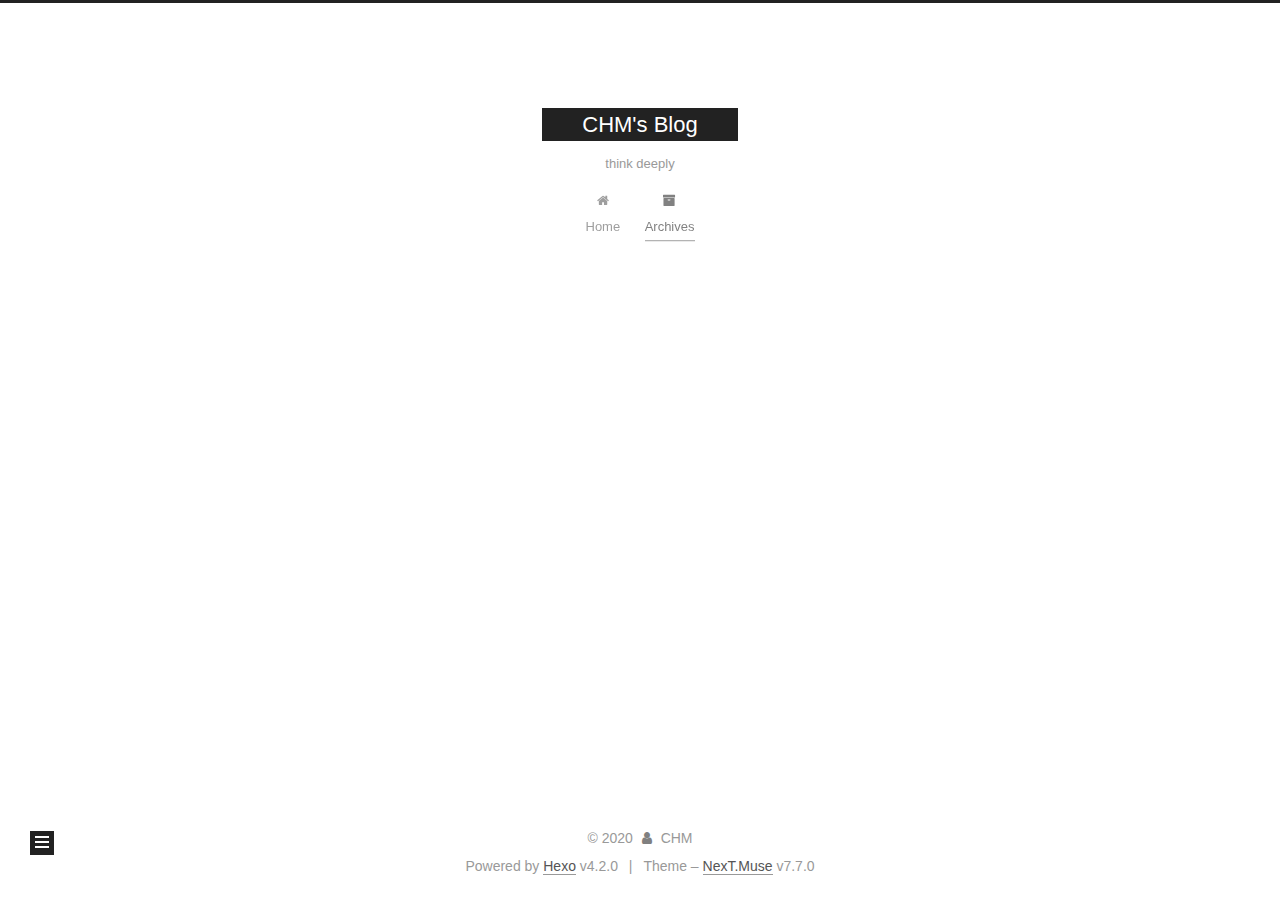
==== archives/index.html @ cccaf03b "Site updated: 2020-01-18 08:56:54" ====
<!DOCTYPE html>
<html lang="en">
<head>
  <meta charset="UTF-8">
<meta name="viewport" content="width=device-width, initial-scale=1, maximum-scale=2">
<meta name="theme-color" content="#222">
<meta name="generator" content="Hexo 4.2.0">
  <link rel="apple-touch-icon" sizes="180x180" href="/images/apple-touch-icon-next.png">
  <link rel="icon" type="image/png" sizes="32x32" href="/images/favicon-32x32-next.png">
  <link rel="icon" type="image/png" sizes="16x16" href="/images/favicon-16x16-next.png">
  <link rel="mask-icon" href="/images/logo.svg" color="#222">

<link rel="stylesheet" href="/css/main.css">


<link rel="stylesheet" href="/lib/font-awesome/css/font-awesome.min.css">


<script id="hexo-configurations">
  var NexT = window.NexT || {};
  var CONFIG = {
    hostname: new URL('https://chm994483868.github.io').hostname,
    root: '/',
    scheme: 'Muse',
    version: '7.7.0',
    exturl: false,
    sidebar: {"position":"left","display":"post","padding":18,"offset":12,"onmobile":false},
    copycode: {"enable":false,"show_result":false,"style":null},
    back2top: {"enable":true,"sidebar":false,"scrollpercent":false},
    bookmark: {"enable":false,"color":"#222","save":"auto"},
    fancybox: false,
    mediumzoom: false,
    lazyload: false,
    pangu: false,
    comments: {"style":"tabs","active":null,"storage":true,"lazyload":false,"nav":null},
    algolia: {
      appID: '',
      apiKey: '',
      indexName: '',
      hits: {"per_page":10},
      labels: {"input_placeholder":"Search for Posts","hits_empty":"We didn't find any results for the search: ${query}","hits_stats":"${hits} results found in ${time} ms"}
    },
    localsearch: {"enable":false,"trigger":"auto","top_n_per_article":1,"unescape":false,"preload":false},
    path: '',
    motion: {"enable":true,"async":false,"transition":{"post_block":"fadeIn","post_header":"slideDownIn","post_body":"slideDownIn","coll_header":"slideLeftIn","sidebar":"slideUpIn"}}
  };
</script>

  <meta name="description" content="Lifelong learning...">
<meta property="og:type" content="website">
<meta property="og:title" content="CHM&#39;s Blog">
<meta property="og:url" content="https://chm994483868.github.io/archives/index.html">
<meta property="og:site_name" content="CHM&#39;s Blog">
<meta property="og:description" content="Lifelong learning...">
<meta property="og:locale" content="en_US">
<meta property="article:author" content="CHM">
<meta property="article:tag" content="Swift">
<meta property="article:tag" content="Objective-C">
<meta property="article:tag" content="C">
<meta property="article:tag" content="C++">
<meta name="twitter:card" content="summary">

<link rel="canonical" href="https://chm994483868.github.io/archives/">


<script id="page-configurations">
  // https://hexo.io/docs/variables.html
  CONFIG.page = {
    sidebar: "",
    isHome: false,
    isPost: false
  };
</script>

  <title>Archive | CHM's Blog</title>
  






  <noscript>
  <style>
  .use-motion .brand,
  .use-motion .menu-item,
  .sidebar-inner,
  .use-motion .post-block,
  .use-motion .pagination,
  .use-motion .comments,
  .use-motion .post-header,
  .use-motion .post-body,
  .use-motion .collection-header { opacity: initial; }

  .use-motion .site-title,
  .use-motion .site-subtitle {
    opacity: initial;
    top: initial;
  }

  .use-motion .logo-line-before i { left: initial; }
  .use-motion .logo-line-after i { right: initial; }
  </style>
</noscript>

</head>

<body itemscope itemtype="http://schema.org/WebPage">
  <div class="container use-motion">
    <div class="headband"></div>

    <header class="header" itemscope itemtype="http://schema.org/WPHeader">
      <div class="header-inner"><div class="site-brand-container">
  <div class="site-meta">

    <div>
      <a href="/" class="brand" rel="start">
        <span class="logo-line-before"><i></i></span>
        <span class="site-title">CHM's Blog</span>
        <span class="logo-line-after"><i></i></span>
      </a>
    </div>
        <p class="site-subtitle">think deeply</p>
  </div>

  <div class="site-nav-toggle">
    <div class="toggle" aria-label="Toggle navigation bar">
      <span class="toggle-line toggle-line-first"></span>
      <span class="toggle-line toggle-line-middle"></span>
      <span class="toggle-line toggle-line-last"></span>
    </div>
  </div>
</div>


<nav class="site-nav">
  
  <ul id="menu" class="menu">
        <li class="menu-item menu-item-home">

    <a href="/" rel="section"><i class="fa fa-fw fa-home"></i>Home</a>

  </li>
        <li class="menu-item menu-item-archives">

    <a href="/archives/" rel="section"><i class="fa fa-fw fa-archive"></i>Archives</a>

  </li>
  </ul>

</nav>
</div>
    </header>

    
  <div class="back-to-top">
    <i class="fa fa-arrow-up"></i>
    <span>0%</span>
  </div>


    <main class="main">
      <div class="main-inner">
        <div class="content-wrap">
          

          <div class="content">
            

  
  
  
  <div class="post-block">
    <div class="posts-collapse">
      <div class="collection-title">
        <span class="collection-header">Um..! 1 post. Keep on posting.</span>
      </div>

      
    <div class="collection-year">
      <h1 class="collection-header">2020</h1>
    </div>

  <article itemscope itemtype="http://schema.org/Article">
    <header class="post-header">

      <div class="post-meta">
        <time itemprop="dateCreated"
              datetime="2020-01-17T21:58:10+08:00"
              content="2020-01-17">
          01-17
        </time>
      </div>

      <h2 class="post-title">
          <a class="post-title-link" href="/2020/01/17/hello-world/" itemprop="url">
            <span itemprop="name">Hello World</span>
          </a>
      </h2>

    </header>
  </article>


    </div>
  </div>
  
  
  

  



          </div>
          

<script>
  window.addEventListener('tabs:register', () => {
    let activeClass = CONFIG.comments.activeClass;
    if (CONFIG.comments.storage) {
      activeClass = localStorage.getItem('comments_active') || activeClass;
    }
    if (activeClass) {
      let activeTab = document.querySelector(`a[href="#comment-${activeClass}"]`);
      if (activeTab) {
        activeTab.click();
      }
    }
  });
  if (CONFIG.comments.storage) {
    window.addEventListener('tabs:click', event => {
      if (!event.target.matches('.tabs-comment .tab-content .tab-pane')) return;
      let commentClass = event.target.classList[1];
      localStorage.setItem('comments_active', commentClass);
    });
  }
</script>

        </div>
          
  
  <div class="toggle sidebar-toggle">
    <span class="toggle-line toggle-line-first"></span>
    <span class="toggle-line toggle-line-middle"></span>
    <span class="toggle-line toggle-line-last"></span>
  </div>

  <aside class="sidebar">
    <div class="sidebar-inner">

      <ul class="sidebar-nav motion-element">
        <li class="sidebar-nav-toc">
          Table of Contents
        </li>
        <li class="sidebar-nav-overview">
          Overview
        </li>
      </ul>

      <!--noindex-->
      <div class="post-toc-wrap sidebar-panel">
      </div>
      <!--/noindex-->

      <div class="site-overview-wrap sidebar-panel">
        <div class="site-author motion-element" itemprop="author" itemscope itemtype="http://schema.org/Person">
  <p class="site-author-name" itemprop="name">CHM</p>
  <div class="site-description" itemprop="description">Lifelong learning...</div>
</div>
<div class="site-state-wrap motion-element">
  <nav class="site-state">
      <div class="site-state-item site-state-posts">
          <a href="/archives/">
        
          <span class="site-state-item-count">1</span>
          <span class="site-state-item-name">posts</span>
        </a>
      </div>
  </nav>
</div>



      </div>

    </div>
  </aside>
  <div id="sidebar-dimmer"></div>


      </div>
    </main>

    <footer class="footer">
      <div class="footer-inner">
        

<div class="copyright">
  
  &copy; 
  <span itemprop="copyrightYear">2020</span>
  <span class="with-love">
    <i class="fa fa-user"></i>
  </span>
  <span class="author" itemprop="copyrightHolder">CHM</span>
</div>
  <div class="powered-by">Powered by <a href="https://hexo.io/" class="theme-link" rel="noopener" target="_blank">Hexo</a> v4.2.0
  </div>
  <span class="post-meta-divider">|</span>
  <div class="theme-info">Theme – <a href="https://muse.theme-next.org/" class="theme-link" rel="noopener" target="_blank">NexT.Muse</a> v7.7.0
  </div>

        








      </div>
    </footer>
  </div>

  
  <script src="/lib/anime.min.js"></script>
  <script src="/lib/velocity/velocity.min.js"></script>
  <script src="/lib/velocity/velocity.ui.min.js"></script>

<script src="/js/utils.js"></script>

<script src="/js/motion.js"></script>


<script src="/js/schemes/muse.js"></script>


<script src="/js/next-boot.js"></script>




  















  

  

</body>
</html>
---- css/main.css ----
html {
  line-height: 1.15; /* 1 */
  -webkit-text-size-adjust: 100%; /* 2 */
}
body {
  margin: 0;
}
main {
  display: block;
}
h1 {
  font-size: 2em;
  margin: 0.67em 0;
}
hr {
  box-sizing: content-box; /* 1 */
  height: 0; /* 1 */
  overflow: visible; /* 2 */
}
pre {
  font-family: monospace, monospace; /* 1 */
  font-size: 1em; /* 2 */
}
a {
  background: transparent;
}
abbr[title] {
  border-bottom: none; /* 1 */
  text-decoration: underline; /* 2 */
  text-decoration: underline dotted; /* 2 */
}
b,
strong {
  font-weight: bolder;
}
code,
kbd,
samp {
  font-family: monospace, monospace; /* 1 */
  font-size: 1em; /* 2 */
}
small {
  font-size: 80%;
}
sub,
sup {
  font-size: 75%;
  line-height: 0;
  position: relative;
  vertical-align: baseline;
}
sub {
  bottom: -0.25em;
}
sup {
  top: -0.5em;
}
img {
  border-style: none;
}
button,
input,
optgroup,
select,
textarea {
  font-family: inherit; /* 1 */
  font-size: 100%; /* 1 */
  line-height: 1.15; /* 1 */
  margin: 0; /* 2 */
}
button,
input {
/* 1 */
  overflow: visible;
}
button,
select {
/* 1 */
  text-transform: none;
}
button,
[type='button'],
[type='reset'],
[type='submit'] {
  -webkit-appearance: button;
}
button::-moz-focus-inner,
[type='button']::-moz-focus-inner,
[type='reset']::-moz-focus-inner,
[type='submit']::-moz-focus-inner {
  border-style: none;
  padding: 0;
}
button:-moz-focusring,
[type='button']:-moz-focusring,
[type='reset']:-moz-focusring,
[type='submit']:-moz-focusring {
  outline: 1px dotted ButtonText;
}
fieldset {
  padding: 0.35em 0.75em 0.625em;
}
legend {
  box-sizing: border-box; /* 1 */
  color: inherit; /* 2 */
  display: table; /* 1 */
  max-width: 100%; /* 1 */
  padding: 0; /* 3 */
  white-space: normal; /* 1 */
}
progress {
  vertical-align: baseline;
}
textarea {
  overflow: auto;
}
[type='checkbox'],
[type='radio'] {
  box-sizing: border-box; /* 1 */
  padding: 0; /* 2 */
}
[type='number']::-webkit-inner-spin-button,
[type='number']::-webkit-outer-spin-button {
  height: auto;
}
[type='search'] {
  outline-offset: -2px; /* 2 */
  -webkit-appearance: textfield; /* 1 */
}
[type='search']::-webkit-search-decoration {
  -webkit-appearance: none;
}
::-webkit-file-upload-button {
  font: inherit; /* 2 */
  -webkit-appearance: button; /* 1 */
}
details {
  display: block;
}
summary {
  display: list-item;
}
template {
  display: none;
}
[hidden] {
  display: none;
}
::selection {
  background: #262a30;
  color: #fff;
}
html,
body {
  height: 100%;
}
body {
  background: #fff;
  color: #555;
  font-family: 'Lato', "PingFang SC", "Microsoft YaHei", sans-serif;
  font-size: 1em;
  line-height: 2;
}
@media (max-width: 991px) {
  body {
    padding-left: 0 !important;
    padding-right: 0 !important;
  }
}
h1,
h2,
h3,
h4,
h5,
h6 {
  font-family: 'Lato', "PingFang SC", "Microsoft YaHei", sans-serif;
  font-weight: bold;
  line-height: 1.5;
  margin: 20px 0 15px;
}
h1 {
  font-size: 1.5em;
}
h2 {
  font-size: 1.375em;
}
h3 {
  font-size: 1.25em;
}
h4 {
  font-size: 1.125em;
}
h5 {
  font-size: 1em;
}
h6 {
  font-size: 0.875em;
}
p {
  margin: 0 0 20px 0;
}
a,
span.exturl {
  border-bottom: 1px solid #999;
  color: #555;
  outline: 0;
  text-decoration: none;
  overflow-wrap: break-word;
  word-wrap: break-word;
  cursor: pointer;
}
a:hover,
span.exturl:hover {
  border-bottom-color: #222;
  color: #222;
}
iframe,
img,
video {
  display: block;
  margin-left: auto;
  margin-right: auto;
  max-width: 100%;
}
hr {
  background-color: #ddd;
  background-image: repeating-linear-gradient(-45deg, #fff, #fff 4px, transparent 4px, transparent 8px);
  border: 0;
  height: 3px;
  margin: 40px 0;
}
blockquote {
  border-left: 4px solid #ddd;
  color: #666;
  margin: 0;
  padding: 0 15px;
}
blockquote cite::before {
  content: '-';
  padding: 0 5px;
}
dt {
  font-weight: 700;
}
dd {
  margin: 0;
  padding: 0;
}
kbd {
  background-color: #f5f5f5;
  background-image: linear-gradient(#eee, #fff, #eee);
  border: 1px solid #ccc;
  border-radius: 0.2em;
  box-shadow: 0.1em 0.1em 0.2em rgba(0,0,0,0.1);
  font-family: inherit;
  padding: 0.1em 0.3em;
  white-space: nowrap;
}
.table-container {
  overflow: auto;
}
table {
  border-collapse: collapse;
  border-spacing: 0;
  font-size: 0.875em;
  margin: 0 0 20px 0;
  width: 100%;
}
tbody tr:nth-of-type(odd) {
  background: #f9f9f9;
}
tbody tr:hover {
  background: #f5f5f5;
}
caption,
th,
td {
  font-weight: normal;
  padding: 8px;
  text-align: left;
  vertical-align: middle;
}
th,
td {
  border: 1px solid #ddd;
  border-bottom: 3px solid #ddd;
}
th {
  font-weight: 700;
  padding-bottom: 10px;
}
td {
  border-bottom-width: 1px;
}
.btn {
  background: #222;
  border: 2px solid #222;
  border-radius: 0;
  color: #fff;
  display: inline-block;
  font-size: 0.875em;
  line-height: 2;
  padding: 0 20px;
  text-decoration: none;
  transition-property: background-color;
  transition-delay: 0s;
  transition-duration: 0.2s;
  transition-timing-function: ease-in-out;
}
.btn:hover {
  background: #fff;
  border-color: #222;
  color: #222;
}
.btn + .btn {
  margin: 0 0 8px 8px;
}
.btn .fa-fw {
  text-align: left;
  width: 1.285714285714286em;
}
.toggle {
  line-height: 0;
}
.toggle .toggle-line {
  background: #fff;
  display: inline-block;
  height: 2px;
  left: 0;
  position: relative;
  top: 0;
  transition: all 0.4s;
  vertical-align: top;
  width: 100%;
}
.toggle .toggle-line:not(:first-child) {
  margin-top: 3px;
}
.toggle.toggle-arrow .toggle-line-first {
  left: 50%;
  top: 2px;
  transform: rotate(45deg);
  width: 50%;
}
.toggle.toggle-arrow .toggle-line-middle {
  left: 2px;
  width: 90%;
}
.toggle.toggle-arrow .toggle-line-last {
  left: 50%;
  top: -2px;
  transform: rotate(-45deg);
  width: 50%;
}
.toggle.toggle-close .toggle-line-first {
  transform: rotate(-45deg);
  top: 5px;
}
.toggle.toggle-close .toggle-line-middle {
  opacity: 0;
}
.toggle.toggle-close .toggle-line-last {
  transform: rotate(45deg);
  top: -5px;
}
.highlight,
pre {
  background: #f7f7f7;
  color: #4d4d4c;
  line-height: 1.6;
  margin: 0 auto 20px;
}
pre,
code {
  font-family: consolas, Menlo, monospace, "PingFang SC", "Microsoft YaHei";
}
code {
  background: #eee;
  border-radius: 3px;
  color: #555;
  padding: 2px 4px;
  overflow-wrap: break-word;
  word-wrap: break-word;
}
.highlight *::selection {
  background: #d6d6d6;
}
.highlight pre {
  border: 0;
  margin: 0;
  padding: 10px 0;
}
.highlight table {
  border: 0;
  margin: 0;
  width: auto;
}
.highlight td {
  border: 0;
  padding: 0;
}
.highlight figcaption {
  background: #eee;
  color: #4d4d4c;
  font-size: 0.875em;
  line-height: 1.2;
  padding: 0.5em;
}
.highlight figcaption::before,
.highlight figcaption::after {
  content: ' ';
  display: table;
}
.highlight figcaption::after {
  clear: both;
}
.highlight figcaption a {
  color: #4d4d4c;
  float: right;
}
.highlight figcaption a:hover {
  border-bottom-color: #4d4d4c;
}
.highlight .gutter {
  -moz-user-select: none;
  -ms-user-select: none;
  -webkit-user-select: none;
  user-select: none;
}
.highlight .gutter pre {
  background: #eff2f3;
  color: #869194;
  padding-left: 10px;
  padding-right: 10px;
  text-align: right;
}
.highlight .code pre {
  background: #f7f7f7;
  padding-left: 10px;
  width: 100%;
}
.gist table {
  width: auto;
}
.gist table td {
  border: 0;
}
pre {
  overflow: auto;
  padding: 10px;
}
pre code {
  background: none;
  color: #4d4d4c;
  font-size: 0.875em;
  padding: 0;
  text-shadow: none;
}
pre .deletion {
  background: #fdd;
}
pre .addition {
  background: #dfd;
}
pre .meta {
  color: #eab700;
  -moz-user-select: none;
  -ms-user-select: none;
  -webkit-user-select: none;
  user-select: none;
}
pre .comment {
  color: #8e908c;
}
pre .variable,
pre .attribute,
pre .tag,
pre .name,
pre .regexp,
pre .ruby .constant,
pre .xml .tag .title,
pre .xml .pi,
pre .xml .doctype,
pre .html .doctype,
pre .css .id,
pre .css .class,
pre .css .pseudo {
  color: #c82829;
}
pre .number,
pre .preprocessor,
pre .built_in,
pre .builtin-name,
pre .literal,
pre .params,
pre .constant,
pre .command {
  color: #f5871f;
}
pre .ruby .class .title,
pre .css .rules .attribute,
pre .string,
pre .symbol,
pre .value,
pre .inheritance,
pre .header,
pre .ruby .symbol,
pre .xml .cdata,
pre .special,
pre .formula {
  color: #718c00;
}
pre .title,
pre .css .hexcolor {
  color: #3e999f;
}
pre .function,
pre .python .decorator,
pre .python .title,
pre .ruby .function .title,
pre .ruby .title .keyword,
pre .perl .sub,
pre .javascript .title,
pre .coffeescript .title {
  color: #4271ae;
}
pre .keyword,
pre .javascript .function {
  color: #8959a8;
}
.blockquote-center {
  border-left: none;
  margin: 40px 0;
  padding: 0;
  position: relative;
  text-align: center;
}
.blockquote-center::before,
.blockquote-center::after {
  background-repeat: no-repeat;
  background-size: 22px 22px;
  content: ' ';
  display: block;
  height: 24px;
  opacity: 0.2;
  position: absolute;
  width: 100%;
}
.blockquote-center::before {
  background-image: url("../images/quote-l.svg");
  background-position: 0 -6px;
  border-top: 1px solid #ccc;
  top: -20px;
}
.blockquote-center::after {
  background-image: url("../images/quote-r.svg");
  background-position: 100% 8px;
  border-bottom: 1px solid #ccc;
  bottom: -20px;
}
.blockquote-center p,
.blockquote-center div {
  text-align: center;
}
.post-body .group-picture img {
  margin: 0 auto;
  padding: 0 3px;
}
.group-picture-row {
  margin-bottom: 6px;
  overflow: hidden;
}
.group-picture-column {
  float: left;
  margin-bottom: 10px;
}
.post-body .label {
  display: inline;
  padding: 0 2px;
}
.post-body .label.default {
  background: #f0f0f0;
}
.post-body .label.primary {
  background: #efe6f7;
}
.post-body .label.info {
  background: #e5f2f8;
}
.post-body .label.success {
  background: #e7f4e9;
}
.post-body .label.warning {
  background: #fcf6e1;
}
.post-body .label.danger {
  background: #fae8eb;
}
.post-body .tabs {
  margin-bottom: 20px;
}
.post-body .tabs,
.tabs-comment {
  display: block;
  padding-top: 10px;
  position: relative;
}
.post-body .tabs ul.nav-tabs,
.tabs-comment ul.nav-tabs {
  display: flex;
  flex-wrap: wrap;
  margin: 0;
  margin-bottom: -1px;
  padding: 0;
}
@media (max-width: 413px) {
  .post-body .tabs ul.nav-tabs,
  .tabs-comment ul.nav-tabs {
    display: block;
    margin-bottom: 5px;
  }
}
.post-body .tabs ul.nav-tabs li.tab,
.tabs-comment ul.nav-tabs li.tab {
  background: #fff;
  border-bottom: 1px solid #ddd;
  border-left: 1px solid transparent;
  border-right: 1px solid transparent;
  border-top: 3px solid transparent;
  flex-grow: 1;
  list-style-type: none;
  border-radius: 0 0 0 0;
}
@media (max-width: 413px) {
  .post-body .tabs ul.nav-tabs li.tab,
  .tabs-comment ul.nav-tabs li.tab {
    border-bottom: 1px solid transparent;
    border-left: 3px solid transparent;
    border-right: 1px solid transparent;
    border-top: 1px solid transparent;
  }
}
@media (max-width: 413px) {
  .post-body .tabs ul.nav-tabs li.tab,
  .tabs-comment ul.nav-tabs li.tab {
    border-radius: 0;
  }
}
.post-body .tabs ul.nav-tabs li.tab a,
.tabs-comment ul.nav-tabs li.tab a {
  border-bottom: initial;
  display: block;
  line-height: 1.8;
  outline: 0;
  padding: 0.25em 0.75em;
  text-align: center;
  transition-delay: 0s;
  transition-duration: 0.2s;
  transition-timing-function: ease-out;
}
.post-body .tabs ul.nav-tabs li.tab a i,
.tabs-comment ul.nav-tabs li.tab a i {
  width: 1.285714285714286em;
}
.post-body .tabs ul.nav-tabs li.tab.active,
.tabs-comment ul.nav-tabs li.tab.active {
  border-bottom: 1px solid transparent;
  border-left: 1px solid #ddd;
  border-right: 1px solid #ddd;
  border-top: 3px solid #fc6423;
}
@media (max-width: 413px) {
  .post-body .tabs ul.nav-tabs li.tab.active,
  .tabs-comment ul.nav-tabs li.tab.active {
    border-bottom: 1px solid #ddd;
    border-left: 3px solid #fc6423;
    border-right: 1px solid #ddd;
    border-top: 1px solid #ddd;
  }
}
.post-body .tabs ul.nav-tabs li.tab.active a,
.tabs-comment ul.nav-tabs li.tab.active a {
  color: #555;
  cursor: default;
}
.post-body .tabs .tab-content .tab-pane,
.tabs-comment .tab-content .tab-pane {
  border: 1px solid #ddd;
  padding: 20px 20px 0 20px;
  border-radius: 0;
}
.post-body .tabs .tab-content .tab-pane:not(.active),
.tabs-comment .tab-content .tab-pane:not(.active) {
  display: none;
}
.post-body .tabs .tab-content .tab-pane.active,
.tabs-comment .tab-content .tab-pane.active {
  display: block;
}
.post-body .tabs .tab-content .tab-pane.active:nth-of-type(1),
.tabs-comment .tab-content .tab-pane.active:nth-of-type(1) {
  border-radius: 0 0 0 0;
}
@media (max-width: 413px) {
  .post-body .tabs .tab-content .tab-pane.active:nth-of-type(1),
  .tabs-comment .tab-content .tab-pane.active:nth-of-type(1) {
    border-radius: 0;
  }
}
.post-body .note {
  border-radius: 3px;
  margin-bottom: 20px;
  padding: 15px;
  position: relative;
  border: 1px solid #eee;
  border-left-width: 5px;
}
.post-body .note h2,
.post-body .note h3,
.post-body .note h4,
.post-body .note h5,
.post-body .note h6 {
  margin-top: 0;
  border-bottom: initial;
  margin-bottom: 0;
  padding-top: 0;
}
.post-body .note p:first-child,
.post-body .note ul:first-child,
.post-body .note ol:first-child,
.post-body .note table:first-child,
.post-body .note pre:first-child,
.post-body .note blockquote:first-child,
.post-body .note img:first-child {
  margin-top: 0;
}
.post-body .note p:last-child,
.post-body .note ul:last-child,
.post-body .note ol:last-child,
.post-body .note table:last-child,
.post-body .note pre:last-child,
.post-body .note blockquote:last-child,
.post-body .note img:last-child {
  margin-bottom: 0;
}
.post-body .note.default {
  border-left-color: #777;
}
.post-body .note.default h2,
.post-body .note.default h3,
.post-body .note.default h4,
.post-body .note.default h5,
.post-body .note.default h6 {
  color: #777;
}
.post-body .note.primary {
  border-left-color: #6f42c1;
}
.post-body .note.primary h2,
.post-body .note.primary h3,
.post-body .note.primary h4,
.post-body .note.primary h5,
.post-body .note.primary h6 {
  color: #6f42c1;
}
.post-body .note.info {
  border-left-color: #428bca;
}
.post-body .note.info h2,
.post-body .note.info h3,
.post-body .note.info h4,
.post-body .note.info h5,
.post-body .note.info h6 {
  color: #428bca;
}
.post-body .note.success {
  border-left-color: #5cb85c;
}
.post-body .note.success h2,
.post-body .note.success h3,
.post-body .note.success h4,
.post-body .note.success h5,
.post-body .note.success h6 {
  color: #5cb85c;
}
.post-body .note.warning {
  border-left-color: #f0ad4e;
}
.post-body .note.warning h2,
.post-body .note.warning h3,
.post-body .note.warning h4,
.post-body .note.warning h5,
.post-body .note.warning h6 {
  color: #f0ad4e;
}
.post-body .note.danger {
  border-left-color: #d9534f;
}
.post-body .note.danger h2,
.post-body .note.danger h3,
.post-body .note.danger h4,
.post-body .note.danger h5,
.post-body .note.danger h6 {
  color: #d9534f;
}
.pagination .prev,
.pagination .next,
.pagination .page-number,
.pagination .space {
  display: inline-block;
  margin: 0 10px;
  padding: 0 11px;
  position: relative;
  top: -1px;
}
@media (max-width: 767px) {
  .pagination .prev,
  .pagination .next,
  .pagination .page-number,
  .pagination .space {
    margin: 0 5px;
  }
}
.pagination {
  border-top: 1px solid #eee;
  margin: 120px 0 0;
  text-align: center;
}
.pagination .prev,
.pagination .next,
.pagination .page-number {
  border-bottom: 0;
  border-top: 1px solid #eee;
  transition-property: border-color;
  transition-delay: 0s;
  transition-duration: 0.2s;
  transition-timing-function: ease-in-out;
}
.pagination .prev:hover,
.pagination .next:hover,
.pagination .page-number:hover {
  border-top-color: #222;
}
.pagination .space {
  margin: 0;
  padding: 0;
}
.pagination .prev {
  margin-left: 0;
}
.pagination .next {
  margin-right: 0;
}
.pagination .page-number.current {
  background: #ccc;
  border-top-color: #ccc;
  color: #fff;
}
@media (max-width: 767px) {
  .pagination {
    border-top: none;
  }
  .pagination .prev,
  .pagination .next,
  .pagination .page-number {
    border-bottom: 1px solid #eee;
    border-top: 0;
    margin-bottom: 10px;
    padding: 0 10px;
  }
  .pagination .prev:hover,
  .pagination .next:hover,
  .pagination .page-number:hover {
    border-bottom-color: #222;
  }
}
.comments {
  margin: 60px 20px 0;
  overflow: hidden;
}
.comment-button-group {
  display: flex;
  flex-wrap: wrap-reverse;
  justify-content: center;
  margin: 1em 0;
}
.comment-button-group .comment-button {
  margin: 0.1em 0.2em;
}
.comment-button-group .comment-button.active {
  background: #fff;
  border-color: #222;
  color: #222;
}
.comment-position {
  display: none;
}
.comment-position.active {
  display: block;
}
.tabs-comment {
  background: #fff;
  margin-top: 4em;
  padding-top: 0;
}
.tabs-comment .comments {
  border: 0;
  box-shadow: none;
  margin-top: 0;
  padding-top: 0;
}
.container {
  min-height: 100%;
  position: relative;
}
.main-inner {
  margin: 0 auto;
  width: 700px;
}
@media (min-width: 1200px) {
  .main-inner {
    width: 800px;
  }
}
@media (min-width: 1600px) {
  .main-inner {
    width: 900px;
  }
}
.header {
  background: transparent;
}
.header-inner {
  margin: 0 auto;
  position: relative;
  width: 700px;
}
@media (min-width: 1200px) {
  .header-inner {
    width: 800px;
  }
}
@media (min-width: 1600px) {
  .header-inner {
    width: 900px;
  }
}
.headband {
  background: #222;
  height: 3px;
}
.site-meta {
  margin: 0;
  text-align: center;
}
@media (max-width: 767px) {
  .site-meta {
    text-align: center;
  }
}
.brand {
  background: #222;
  border-bottom: none;
  color: #fff;
  display: inline-block;
  line-height: 1.375em;
  padding: 0 40px;
  position: relative;
}
.brand:hover {
  color: #fff;
}
.site-title {
  display: inline-block;
  font-family: 'Lato', "PingFang SC", "Microsoft YaHei", sans-serif;
  font-size: 1.375em;
  font-weight: normal;
  line-height: 1.5;
  vertical-align: top;
}
.site-subtitle {
  color: #999;
  font-size: 0.8125em;
  margin-top: 10px;
}
.use-motion .brand {
  opacity: 0;
}
.use-motion .site-title,
.use-motion .site-subtitle,
.use-motion .custom-logo-image {
  opacity: 0;
  position: relative;
  top: -10px;
}
.site-nav-toggle {
  display: none;
  left: 10px;
  position: absolute;
}
@media (max-width: 767px) {
  .site-nav-toggle {
    display: block;
  }
}
.site-nav-toggle .toggle {
  background: transparent;
  border: 0;
  margin-top: 2px;
  padding: 10px;
  width: 22px;
}
.site-nav-toggle .toggle .toggle-line {
  background: #555;
  border-radius: 1px;
}
.site-nav {
  display: block;
}
@media (max-width: 767px) {
  .site-nav {
    clear: both;
    display: none;
  }
}
.site-nav.site-nav-on {
  display: block;
}
.menu {
  margin-top: 20px;
  padding-left: 0;
  text-align: center;
}
.menu-item {
  display: inline-block;
  list-style: none;
  margin: 0 10px;
}
@media (max-width: 767px) {
  .menu-item {
    margin-top: 10px;
  }
}
.menu-item a,
.menu-item span.exturl {
  border-bottom: 0;
  display: block;
  font-size: 0.8125em;
  transition-property: border-color;
  transition-delay: 0s;
  transition-duration: 0.2s;
  transition-timing-function: ease-in-out;
}
@media (hover: none) {
  .menu-item a:hover,
  .menu-item span.exturl:hover {
    border-bottom-color: transparent !important;
  }
}
.menu-item .fa {
  margin-right: 8px;
}
.menu-item .badge {
  display: inline-block;
  font-weight: 700;
  line-height: 1;
  margin-left: 0.35em;
  margin-top: 0.35em;
  text-align: center;
  white-space: nowrap;
}
@media (max-width: 767px) {
  .menu-item .badge {
    float: right;
    margin-left: 0;
  }
}
.use-motion .menu-item {
  opacity: 0;
}
.sidebar {
  background: #222;
  bottom: 0;
  box-shadow: inset 0 2px 6px #000;
  position: fixed;
  top: 0;
  z-index: 1200;
}
.sidebar a,
.sidebar span.exturl {
  border-bottom-color: #555;
  color: #999;
}
.sidebar a:hover,
.sidebar span.exturl:hover {
  border-bottom-color: #eee;
  color: #eee;
}
@media (max-width: 991px) {
  .sidebar {
    display: none;
  }
}
.sidebar-inner {
  color: #999;
  padding: 18px 10px;
  text-align: center;
}
.cc-license {
  margin-top: 10px;
  text-align: center;
}
.cc-license .cc-opacity {
  border-bottom: none;
  opacity: 0.7;
}
.cc-license .cc-opacity:hover {
  opacity: 0.9;
}
.cc-license img {
  display: inline-block;
}
.site-author-image {
  border: 2px solid #333;
  display: block;
  height: auto;
  margin: 0 auto;
  max-width: 96px;
  padding: 2px;
}
.site-author-name {
  color: #f5f5f5;
  font-weight: normal;
  margin: 5px 0 0;
  text-align: center;
}
.site-description {
  color: #999;
  font-size: 1em;
  margin-top: 5px;
  text-align: center;
}
.links-of-author {
  margin-top: 15px;
}
.links-of-author a,
.links-of-author span.exturl {
  border-bottom-color: #555;
  display: inline-block;
  font-size: 0.8125em;
  margin-bottom: 10px;
  margin-right: 10px;
  vertical-align: middle;
}
.links-of-author a::before,
.links-of-author span.exturl::before {
  background: #ffc3db;
  border-radius: 50%;
  content: ' ';
  display: inline-block;
  height: 4px;
  margin-right: 3px;
  vertical-align: middle;
  width: 4px;
}
.sidebar-button {
  margin-top: 15px;
}
.sidebar-button a {
  border: 1px solid #fc6423;
  border-radius: 4px;
  color: #fc6423;
  display: inline-block;
  padding: 0 15px;
}
.sidebar-button a .fa {
  margin-right: 5px;
}
.sidebar-button a:hover {
  background: #fc6423;
  border: 1px solid #fc6423;
  color: #fff;
}
.sidebar-button a:hover .fa {
  color: #fff;
}
.links-of-blogroll {
  font-size: 0.8125em;
  margin-top: 10px;
}
.links-of-blogroll-title {
  font-size: 0.875em;
  font-weight: 600;
  margin-top: 0;
}
.links-of-blogroll-list {
  list-style: none;
  margin: 0;
  padding: 0;
}
.links-of-blogroll-item {
  padding: 2px 10px;
}
.links-of-blogroll-item a,
.links-of-blogroll-item span.exturl {
  box-sizing: border-box;
  display: inline-block;
  max-width: 280px;
  overflow: hidden;
  text-overflow: ellipsis;
  white-space: nowrap;
}
#sidebar-dimmer {
  display: none;
}
@media (max-width: 767px) {
  #sidebar-dimmer {
    background: #000;
    display: block;
    height: 100%;
    left: 100%;
    opacity: 0;
    position: fixed;
    top: 0;
    width: 100%;
    z-index: 1100;
  }
  .sidebar-active + #sidebar-dimmer {
    opacity: 0.7;
    transform: translateX(-100%);
    transition: opacity 0.5s;
  }
}
.sidebar-nav {
  margin: 0;
  padding-bottom: 20px;
  padding-left: 0;
}
.sidebar-nav li {
  border-bottom: 1px solid transparent;
  color: #555;
  cursor: pointer;
  display: inline-block;
  font-size: 0.875em;
}
.sidebar-nav li.sidebar-nav-overview {
  margin-left: 10px;
}
.sidebar-nav li:hover {
  color: #f5f5f5;
}
.sidebar-nav .sidebar-nav-active {
  border-bottom-color: #87daff;
  color: #87daff;
}
.sidebar-nav .sidebar-nav-active:hover {
  color: #87daff;
}
.sidebar-panel {
  display: none;
  overflow-x: hidden;
  overflow-y: auto;
}
.sidebar-panel-active {
  display: block;
}
.sidebar-toggle {
  background: #222;
  bottom: 45px;
  cursor: pointer;
  height: 14px;
  left: 30px;
  padding: 5px;
  position: fixed;
  width: 14px;
  z-index: 1300;
}
@media (max-width: 991px) {
  .sidebar-toggle {
    left: 20px;
    opacity: 0.8;
    display: none;
  }
}
.sidebar-toggle:hover .toggle-line {
  background: #87daff;
}
.post-toc {
  font-size: 0.875em;
}
.post-toc ol {
  list-style: none;
  margin: 0;
  padding: 0 2px 5px 10px;
  text-align: left;
}
.post-toc ol > ol {
  padding-left: 0;
}
.post-toc ol a {
  border-bottom-color: #555;
  color: #999;
  transition-property: all;
  transition-delay: 0s;
  transition-duration: 0.2s;
  transition-timing-function: ease-in-out;
}
.post-toc ol a:hover {
  border-bottom-color: #ccc;
  color: #ccc;
}
.post-toc .nav-item {
  line-height: 1.8;
  overflow: hidden;
  text-overflow: ellipsis;
  white-space: nowrap;
}
.post-toc .nav .nav-child {
  display: none;
}
.post-toc .nav .active > .nav-child {
  display: block;
}
.post-toc .nav .active-current > .nav-child {
  display: block;
}
.post-toc .nav .active-current > .nav-child > .nav-item {
  display: block;
}
.post-toc .nav .active > a {
  border-bottom-color: #87daff;
  color: #87daff;
}
.post-toc .nav .active-current > a {
  color: #87daff;
}
.post-toc .nav .active-current > a:hover {
  color: #87daff;
}
.site-state {
  display: flex;
  justify-content: center;
  line-height: 1.4;
  margin-top: 10px;
  overflow: hidden;
  text-align: center;
  white-space: nowrap;
}
.site-state-item {
  padding: 0 15px;
}
.site-state-item:not(:first-child) {
  border-left: 1px solid #333;
}
.site-state-item a {
  border-bottom: none;
}
.site-state-item-count {
  color: inherit;
  display: block;
  font-size: 1.25em;
  font-weight: 600;
  text-align: center;
}
.site-state-item-name {
  color: inherit;
  font-size: 0.875em;
}
.footer {
  color: #999;
  font-size: 0.875em;
  padding: 20px 0;
}
.footer.footer-fixed {
  bottom: 0;
  left: 0;
  position: absolute;
  right: 0;
}
.footer-inner {
  box-sizing: border-box;
  margin: 0 auto;
  text-align: center;
  width: 700px;
}
@media (min-width: 1200px) {
  .footer-inner {
    width: 800px;
  }
}
@media (min-width: 1600px) {
  .footer-inner {
    width: 900px;
  }
}
.with-love {
  color: #808080;
  display: inline-block;
  margin: 0 5px;
}
.powered-by,
.theme-info {
  display: inline-block;
}
@-moz-keyframes iconAnimate {
  0%, 100% {
    transform: scale(1);
  }
  10%, 30% {
    transform: scale(0.9);
  }
  20%, 40%, 60%, 80% {
    transform: scale(1.1);
  }
  50%, 70% {
    transform: scale(1.1);
  }
}
@-webkit-keyframes iconAnimate {
  0%, 100% {
    transform: scale(1);
  }
  10%, 30% {
    transform: scale(0.9);
  }
  20%, 40%, 60%, 80% {
    transform: scale(1.1);
  }
  50%, 70% {
    transform: scale(1.1);
  }
}
@-o-keyframes iconAnimate {
  0%, 100% {
    transform: scale(1);
  }
  10%, 30% {
    transform: scale(0.9);
  }
  20%, 40%, 60%, 80% {
    transform: scale(1.1);
  }
  50%, 70% {
    transform: scale(1.1);
  }
}
@keyframes iconAnimate {
  0%, 100% {
    transform: scale(1);
  }
  10%, 30% {
    transform: scale(0.9);
  }
  20%, 40%, 60%, 80% {
    transform: scale(1.1);
  }
  50%, 70% {
    transform: scale(1.1);
  }
}
.back-to-top {
  background: #222;
  bottom: -100px;
  box-sizing: border-box;
  color: #fff;
  cursor: pointer;
  font-size: 12px;
  left: 30px;
  opacity: 1;
  padding: 0 6px;
  position: fixed;
  text-align: center;
  transition-property: bottom;
  z-index: 1300;
  transition-delay: 0s;
  transition-duration: 0.2s;
  transition-timing-function: ease-in-out;
  width: 24px;
}
.back-to-top span {
  display: none;
}
.back-to-top:hover {
  color: #87daff;
}
.back-to-top.back-to-top-on {
  bottom: 19px;
}
@media (max-width: 991px) {
  .back-to-top {
    left: 20px;
    opacity: 0.8;
  }
}
.post-body {
  font-family: 'Lato', "PingFang SC", "Microsoft YaHei", sans-serif;
  overflow-wrap: break-word;
  word-wrap: break-word;
}
@media (min-width: 1200px) {
  .post-body {
    font-size: 1.125em;
  }
}
.post-body span.exturl .fa {
  font-size: 0.875em;
  margin-left: 4px;
}
.post-body .image-caption,
.post-body .figure .caption {
  color: #999;
  font-size: 0.875em;
  font-weight: bold;
  line-height: 1;
  margin: -20px auto 15px;
  text-align: center;
}
.post-sticky-flag {
  display: inline-block;
  transform: rotate(30deg);
}
.post-button {
  margin-top: 40px;
  text-align: center;
}
.use-motion .post-block,
.use-motion .pagination,
.use-motion .comments {
  opacity: 0;
}
.use-motion .post-header {
  opacity: 0;
}
.use-motion .post-body {
  opacity: 0;
}
.use-motion .collection-header {
  opacity: 0;
}
.posts-collapse {
  margin-left: 55px;
  position: relative;
}
@media (max-width: 767px) {
  .posts-collapse {
    margin-left: 20px;
    margin-right: 20px;
  }
}
.posts-collapse .collection-title {
  font-size: 1.125em;
  position: relative;
}
.posts-collapse .collection-title::before {
  background: #999;
  border: 1px solid #fff;
  border-radius: 50%;
  content: ' ';
  height: 10px;
  left: 0;
  margin-left: -6px;
  margin-top: -4px;
  position: absolute;
  top: 50%;
  width: 10px;
}
.posts-collapse .collection-year {
  margin: 60px 0;
  position: relative;
}
.posts-collapse .collection-year::before {
  background: #bbb;
  border-radius: 50%;
  content: ' ';
  height: 8px;
  left: 0;
  margin-left: -4px;
  margin-top: -4px;
  position: absolute;
  top: 50%;
  width: 8px;
}
.posts-collapse .collection-header {
  display: inline-block;
  margin: 0 0 0 20px;
}
.posts-collapse .collection-header small {
  color: #bbb;
  margin-left: 5px;
}
.posts-collapse .post-header {
  border-bottom: 1px dashed #ccc;
  margin: 30px 0;
  padding-left: 15px;
  position: relative;
  transition-property: border;
  transition-delay: 0s;
  transition-duration: 0.2s;
  transition-timing-function: ease-in-out;
}
.posts-collapse .post-header::before {
  background: #bbb;
  border: 1px solid #fff;
  border-radius: 50%;
  content: ' ';
  height: 6px;
  left: 0;
  margin-left: -4px;
  position: absolute;
  top: 0.75em;
  transition-property: background;
  width: 6px;
  transition-delay: 0s;
  transition-duration: 0.2s;
  transition-timing-function: ease-in-out;
}
.posts-collapse .post-header:hover {
  border-bottom-color: #666;
}
.posts-collapse .post-header:hover::before {
  background: #222;
}
.posts-collapse .post-meta {
  display: inline;
  font-size: 0.75em;
  margin-right: 10px;
}
.posts-collapse .post-title {
  display: inline;
  font-size: 1em;
  font-weight: normal;
}
.posts-collapse .post-title a,
.posts-collapse .post-title span.exturl {
  border-bottom: none;
  color: #666;
}
.posts-collapse::before {
  background: #f5f5f5;
  content: ' ';
  height: 100%;
  left: 0;
  margin-left: -2px;
  position: absolute;
  top: 1.25em;
  width: 4px;
}
.posts-collapse .fa-external-link {
  font-size: 0.875em;
  margin-left: 5px;
}
.post-eof {
  background: #ccc;
  height: 1px;
  margin: 80px auto 60px;
  text-align: center;
  width: 8%;
}
.post-block:last-child .post-eof {
  display: none;
}
.posts-expand {
  padding-top: 40px;
}
@media (max-width: 767px) {
  .posts-expand {
    margin: 0 20px;
  }
}
@media (min-width: 992px) {
  .post-body {
    text-align: justify;
  }
}
@media (max-width: 991px) {
  .post-body {
    text-align: justify;
  }
}
.post-body h1,
.post-body h2,
.post-body h3,
.post-body h4,
.post-body h5,
.post-body h6 {
  padding-top: 10px;
}
.post-body h1 .header-anchor,
.post-body h2 .header-anchor,
.post-body h3 .header-anchor,
.post-body h4 .header-anchor,
.post-body h5 .header-anchor,
.post-body h6 .header-anchor {
  border-bottom-style: none;
  color: #ccc;
  float: right;
  margin-left: 10px;
  visibility: hidden;
}
.post-body h1 .header-anchor:hover,
.post-body h2 .header-anchor:hover,
.post-body h3 .header-anchor:hover,
.post-body h4 .header-anchor:hover,
.post-body h5 .header-anchor:hover,
.post-body h6 .header-anchor:hover {
  color: inherit;
}
.post-body h1:hover .header-anchor,
.post-body h2:hover .header-anchor,
.post-body h3:hover .header-anchor,
.post-body h4:hover .header-anchor,
.post-body h5:hover .header-anchor,
.post-body h6:hover .header-anchor {
  visibility: visible;
}
.post-body iframe,
.post-body img,
.post-body video {
  margin-bottom: 20px;
}
.post-body .video-container {
  height: 0;
  margin-bottom: 20px;
  overflow: hidden;
  padding-top: 75%;
  position: relative;
  width: 100%;
}
.post-body .video-container iframe,
.post-body .video-container object,
.post-body .video-container embed {
  height: 100%;
  left: 0;
  margin: 0;
  position: absolute;
  top: 0;
  width: 100%;
}
.post-gallery {
  align-items: center;
  display: grid;
  grid-gap: 10px;
  grid-template-columns: 1fr 1fr 1fr;
  margin-bottom: 20px;
}
@media (max-width: 767px) {
  .post-gallery {
    grid-template-columns: 1fr 1fr;
  }
}
.post-gallery a {
  border: 0;
}
.post-gallery img {
  margin: 0;
}
.posts-expand .post-header {
  font-size: 1.125em;
}
.posts-expand .post-title {
  font-weight: 400;
  margin: initial;
  text-align: center;
  overflow-wrap: break-word;
  word-wrap: break-word;
}
.posts-expand .post-title-link {
  border-bottom: none;
  color: #555;
  display: inline-block;
  position: relative;
  vertical-align: top;
}
.posts-expand .post-title-link::before {
  background: #000;
  bottom: 0;
  content: '';
  height: 2px;
  left: 0;
  position: absolute;
  transform: scaleX(0);
  visibility: hidden;
  width: 100%;
  transition-delay: 0s;
  transition-duration: 0.2s;
  transition-timing-function: ease-in-out;
}
.posts-expand .post-title-link:hover::before {
  transform: scaleX(1);
  visibility: visible;
}
.posts-expand .post-title-link .fa {
  font-size: 0.875em;
  margin-left: 5px;
}
.posts-expand .post-meta {
  color: #999;
  font-family: 'Lato', "PingFang SC", "Microsoft YaHei", sans-serif;
  font-size: 0.75em;
  margin: 3px 0 60px 0;
  text-align: center;
}
.posts-expand .post-meta .post-description {
  font-size: 0.875em;
  margin-top: 2px;
}
.posts-expand .post-meta time {
  border-bottom: 1px dashed #999;
  cursor: pointer;
}
.post-meta .post-meta-item + .post-meta-item::before {
  content: '|';
  margin: 0 0.5em;
}
.post-meta-divider {
  margin: 0 0.5em;
}
.post-meta-item-icon {
  margin-right: 3px;
}
@media (max-width: 991px) {
  .post-meta-item-icon {
    display: inline-block;
  }
}
@media (max-width: 991px) {
  .post-meta-item-text {
    display: none;
  }
}
.post-nav {
  border-top: 1px solid #eee;
  display: flex;
  justify-content: space-between;
  margin-top: 15px;
  padding-top: 10px;
}
.post-nav-item {
  flex: 1;
}
.post-nav-item a {
  border-bottom: none;
  display: block;
  font-size: 0.875em;
  line-height: 1.6;
  position: relative;
}
.post-nav-item a:hover {
  border-bottom: none;
  color: #222;
}
.post-nav-item a:active {
  top: 2px;
}
.post-nav-item .fa {
  font-size: 0.75em;
}
.post-nav-item:first-child {
  margin-right: 15px;
}
.post-nav-item:first-child a {
  padding-left: 5px;
}
.post-nav-item:first-child .fa {
  margin-right: 5px;
}
.post-nav-item:last-child {
  margin-left: 15px;
  text-align: right;
}
.post-nav-item:last-child a {
  padding-right: 5px;
}
.post-nav-item:last-child .fa {
  margin-left: 5px;
}
.rtl.post-body p,
.rtl.post-body a,
.rtl.post-body h1,
.rtl.post-body h2,
.rtl.post-body h3,
.rtl.post-body h4,
.rtl.post-body h5,
.rtl.post-body h6,
.rtl.post-body li,
.rtl.post-body ul,
.rtl.post-body ol {
  direction: rtl;
  font-family: UKIJ Ekran;
}
.rtl.post-title {
  font-family: UKIJ Ekran;
}
.post-tags {
  margin-top: 40px;
  text-align: center;
}
.post-tags a {
  display: inline-block;
  font-size: 0.8125em;
}
.post-tags a:not(:last-child) {
  margin-right: 10px;
}
.post-widgets {
  border-top: 1px solid #eee;
  margin-top: 15px;
  text-align: center;
}
.wp_rating {
  height: 20px;
  line-height: 20px;
  margin-top: 10px;
  padding-top: 6px;
  text-align: center;
}
.social-like {
  display: flex;
  font-size: 0.875em;
  justify-content: center;
  text-align: center;
}
.reward-container {
  margin: 20px auto;
  padding: 10px 0;
  text-align: center;
  width: 90%;
}
.reward-container button {
  background: #ff2a2a;
  border: 0;
  border-radius: 5px;
  color: #fff;
  cursor: pointer;
  line-height: 2;
  outline: 0;
  padding: 0 15px;
  vertical-align: text-top;
}
.reward-container button:hover {
  background: #f55;
}
#qr {
  padding-top: 20px;
}
#qr a {
  border: 0;
}
#qr img {
  display: inline-block;
  margin: 0.8em 2em 0 2em;
  max-width: 100%;
  width: 180px;
}
#qr p {
  text-align: center;
}
.category-all-page .category-all-title {
  text-align: center;
}
.category-all-page .category-all {
  margin-top: 20px;
}
.category-all-page .category-list {
  list-style: none;
  margin: 0;
  padding: 0;
}
.category-all-page .category-list-item {
  margin: 5px 10px;
}
.category-all-page .category-list-count {
  color: #bbb;
}
.category-all-page .category-list-count::before {
  content: ' (';
  display: inline;
}
.category-all-page .category-list-count::after {
  content: ') ';
  display: inline;
}
.category-all-page .category-list-child {
  padding-left: 10px;
}
.event-list {
  padding: 0;
}
.event-list hr {
  background: #222;
  margin: 20px 0 45px 0;
}
.event-list hr::after {
  background: #222;
  color: #fff;
  content: 'NOW';
  display: inline-block;
  font-weight: bold;
  padding: 0 5px;
  text-align: right;
}
.event-list .event {
  background: #222;
  margin: 20px 0;
  min-height: 40px;
  padding: 15px 0 15px 10px;
}
.event-list .event .event-summary {
  color: #fff;
  margin: 0;
  padding-bottom: 3px;
}
.event-list .event .event-summary::before {
  animation: dot-flash 1s alternate infinite ease-in-out;
  color: #fff;
  content: '\f111';
  display: inline-block;
  font-family: 'FontAwesome';
  font-size: 10px;
  margin-right: 25px;
  vertical-align: middle;
}
.event-list .event .event-relative-time {
  color: #bbb;
  display: inline-block;
  font-size: 12px;
  font-weight: 400;
  padding-left: 12px;
}
.event-list .event .event-details {
  color: #fff;
  display: block;
  line-height: 18px;
  margin-left: 56px;
  padding-bottom: 6px;
  padding-top: 3px;
  text-indent: -24px;
}
.event-list .event .event-details::before {
  color: #fff;
  display: inline-block;
  font-family: 'FontAwesome';
  margin-right: 9px;
  text-align: center;
  text-indent: 0;
  width: 14px;
}
.event-list .event .event-details.event-location::before {
  content: '\f041';
}
.event-list .event .event-details.event-duration::before {
  content: '\f017';
}
.event-list .event-past {
  background: #f5f5f5;
}
.event-list .event-past .event-summary,
.event-list .event-past .event-details {
  color: #bbb;
  opacity: 0.9;
}
.event-list .event-past .event-summary::before,
.event-list .event-past .event-details::before {
  animation: none;
  color: #bbb;
}
@-moz-keyframes dot-flash {
  from {
    opacity: 1;
    transform: scale(1);
  }
  to {
    opacity: 0;
    transform: scale(0.8);
  }
}
@-webkit-keyframes dot-flash {
  from {
    opacity: 1;
    transform: scale(1);
  }
  to {
    opacity: 0;
    transform: scale(0.8);
  }
}
@-o-keyframes dot-flash {
  from {
    opacity: 1;
    transform: scale(1);
  }
  to {
    opacity: 0;
    transform: scale(0.8);
  }
}
@keyframes dot-flash {
  from {
    opacity: 1;
    transform: scale(1);
  }
  to {
    opacity: 0;
    transform: scale(0.8);
  }
}
ul.breadcrumb {
  font-size: 0.75em;
  list-style: none;
  margin: 1em 0;
  padding: 0 2em;
  text-align: center;
}
ul.breadcrumb li {
  display: inline;
}
ul.breadcrumb li + li::before {
  content: '/\00a0';
  font-weight: normal;
  padding: 0.5em;
}
ul.breadcrumb li + li:last-child {
  font-weight: bold;
}
.tag-cloud {
  text-align: center;
}
.tag-cloud a {
  display: inline-block;
  margin: 10px;
}
.tag-cloud a:hover {
  color: #222 !important;
}
@media (max-width: 767px) {
  .header-inner,
  .main-inner,
  .footer-inner {
    width: auto;
  }
}
.header-inner {
  padding-top: 100px;
}
@media (max-width: 767px) {
  .header-inner {
    padding-top: 50px;
  }
}
.main-inner {
  padding-bottom: 60px;
}
.content {
  padding-top: 70px;
}
@media (max-width: 767px) {
  .content {
    padding-top: 35px;
  }
}
embed {
  display: block;
  margin: 0 auto 25px auto;
}
.custom-logo .site-meta-headline {
  text-align: center;
}
.custom-logo .brand {
  background: none;
}
.custom-logo .site-title {
  color: #222;
  margin: 10px auto 0;
}
.custom-logo .site-title a {
  border: 0;
}
.custom-logo-image {
  background: #fff;
  margin: 0 auto;
  max-width: 150px;
  padding: 5px;
}
@media (max-width: 767px) {
  .site-nav {
    background: #fff;
    border-bottom: 1px solid #ddd;
    border-top: 1px solid #ddd;
    left: 0;
    margin: 0;
    padding: 0;
    width: 100%;
  }
}
.site-nav-toggle {
  top: 50px;
}
@media (max-width: 767px) {
  .menu {
    text-align: left;
  }
}
.menu-item-active a,
.menu .menu-item a:hover,
.menu .menu-item span.exturl:hover {
  border-bottom: 1px solid #222 !important;
  color: #222;
}
@media (max-width: 767px) {
  .menu-item-active a,
  .menu .menu-item a:hover,
  .menu .menu-item span.exturl:hover {
    border-bottom: 1px dotted #ddd !important;
  }
}
@media (max-width: 767px) {
  .menu .menu-item {
    display: block;
    margin: 0 10px;
  }
}
.menu .menu-item a,
.menu .menu-item span.exturl {
  border-bottom: 1px solid transparent;
}
@media (max-width: 767px) {
  .menu .menu-item a,
  .menu .menu-item span.exturl {
    padding: 5px 10px;
  }
}
@media (min-width: 768px) and (max-width: 991px) {
  .menu .menu-item .fa {
    display: block;
    line-height: 2;
    margin-right: 0;
    width: 100%;
  }
}
@media (min-width: 992px) {
  .menu .menu-item .fa {
    display: block;
    line-height: 2;
    margin-right: 0;
    width: 100%;
  }
}
.menu .menu-item .badge {
  background: #eee;
  padding: 1px 4px;
}
.sub-menu {
  margin: 10px 0;
}
.sub-menu .menu-item {
  display: inline-block;
}
.sidebar {
  left: -320px;
}
.sidebar.sidebar-active {
  left: 0;
}
.sidebar {
  transition: all 0.4s;
  width: 320px;
}
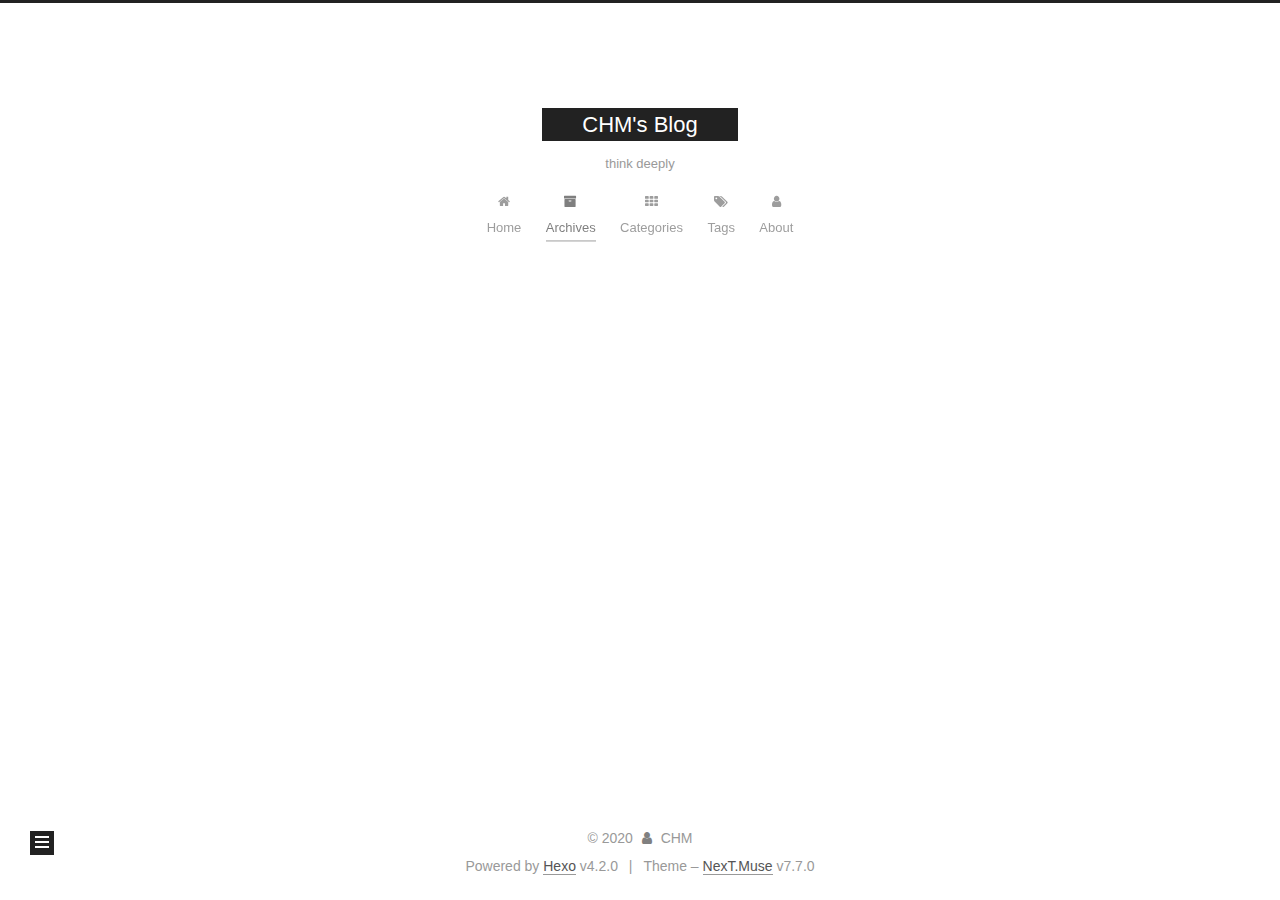
==== commit b34d1800: "Site updated: 2020-01-18 09:31:18" ====
--- a/archives/index.html
+++ b/archives/index.html
@@ -24,7 +24,7 @@
     scheme: 'Muse',
     version: '7.7.0',
     exturl: false,
-    sidebar: {"position":"left","display":"post","padding":18,"offset":12,"onmobile":false},
+    sidebar: {"position":"right","display":"post","padding":18,"offset":12,"onmobile":false},
     copycode: {"enable":false,"show_result":false,"style":null},
     back2top: {"enable":true,"sidebar":false,"scrollpercent":false},
     bookmark: {"enable":false,"color":"#222","save":"auto"},
@@ -144,6 +144,21 @@
         <li class="menu-item menu-item-archives">
 
     <a href="/archives/" rel="section"><i class="fa fa-fw fa-archive"></i>Archives</a>
+
+  </li>
+        <li class="menu-item menu-item-categories">
+
+    <a href="/categories/" rel="section"><i class="fa fa-fw fa-th"></i>Categories</a>
+
+  </li>
+        <li class="menu-item menu-item-tags">
+
+    <a href="/tags/" rel="section"><i class="fa fa-fw fa-tags"></i>Tags</a>
+
+  </li>
+        <li class="menu-item menu-item-about">
+
+    <a href="/about/" rel="section"><i class="fa fa-fw fa-user"></i>About</a>
 
   </li>
   </ul>
@@ -265,6 +280,8 @@
 
       <div class="site-overview-wrap sidebar-panel">
         <div class="site-author motion-element" itemprop="author" itemscope itemtype="http://schema.org/Person">
+    <img class="site-author-image" itemprop="image" alt="CHM"
+      src="/images/%E6%93%85%E9%95%BF%E6%8D%89%E5%BC%84%E7%9A%84%E9%AB%98%E6%9C%A8%E5%90%8C%E5%AD%A6_2.jpg">
   <p class="site-author-name" itemprop="name">CHM</p>
   <div class="site-description" itemprop="description">Lifelong learning...</div>
 </div>
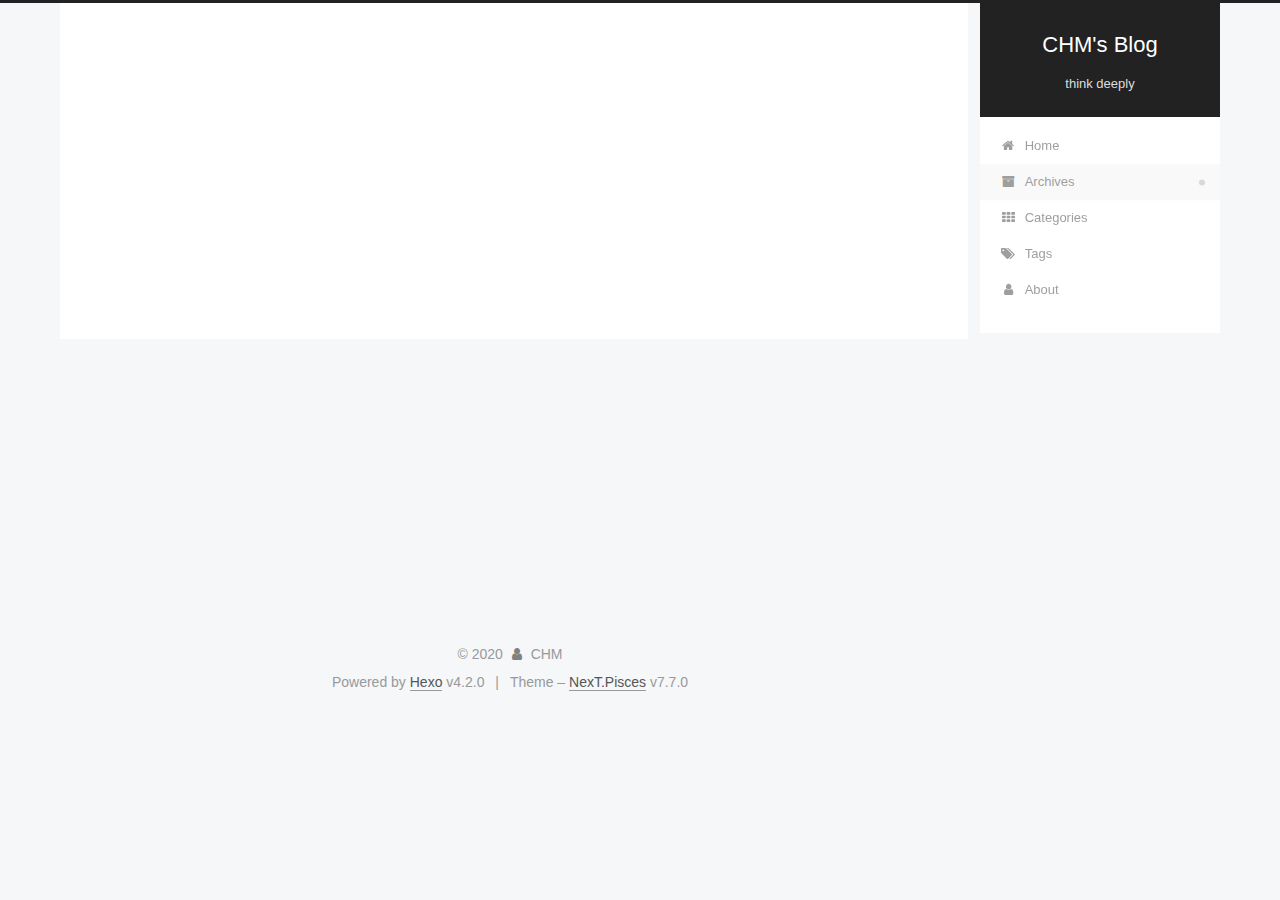
==== commit a488daa2: "Site updated: 2020-01-18 12:30:42" ====
--- a/archives/index.html
+++ b/archives/index.html
@@ -21,7 +21,7 @@
   var CONFIG = {
     hostname: new URL('https://chm994483868.github.io').hostname,
     root: '/',
-    scheme: 'Muse',
+    scheme: 'Pisces',
     version: '7.7.0',
     exturl: false,
     sidebar: {"position":"right","display":"post","padding":18,"offset":12,"onmobile":false},
@@ -325,7 +325,7 @@
   <div class="powered-by">Powered by <a href="https://hexo.io/" class="theme-link" rel="noopener" target="_blank">Hexo</a> v4.2.0
   </div>
   <span class="post-meta-divider">|</span>
-  <div class="theme-info">Theme – <a href="https://muse.theme-next.org/" class="theme-link" rel="noopener" target="_blank">NexT.Muse</a> v7.7.0
+  <div class="theme-info">Theme – <a href="https://pisces.theme-next.org/" class="theme-link" rel="noopener" target="_blank">NexT.Pisces</a> v7.7.0
   </div>
 
         
@@ -351,7 +351,7 @@
 <script src="/js/motion.js"></script>
 
 
-<script src="/js/schemes/muse.js"></script>
+<script src="/js/schemes/pisces.js"></script>
 
 
 <script src="/js/next-boot.js"></script>
--- a/css/main.css
+++ b/css/main.css
@@ -155,7 +155,7 @@
   height: 100%;
 }
 body {
-  background: #fff;
+  background: #f5f7f9;
   color: #555;
   font-family: 'Lato', "PingFang SC", "Microsoft YaHei", sans-serif;
   font-size: 1em;
@@ -293,10 +293,10 @@
   border-bottom-width: 1px;
 }
 .btn {
-  background: #222;
-  border: 2px solid #222;
-  border-radius: 0;
-  color: #fff;
+  background: #fff;
+  border: 2px solid #555;
+  border-radius: 2px;
+  color: #555;
   display: inline-block;
   font-size: 0.875em;
   line-height: 2;
@@ -308,9 +308,9 @@
   transition-timing-function: ease-in-out;
 }
 .btn:hover {
-  background: #fff;
+  background: #222;
   border-color: #222;
-  color: #222;
+  color: #fff;
 }
 .btn + .btn {
   margin: 0 0 8px 8px;
@@ -337,31 +337,28 @@
   margin-top: 3px;
 }
 .toggle.toggle-arrow .toggle-line-first {
-  left: 50%;
   top: 2px;
+  transform: rotate(-45deg);
+  width: 50%;
+}
+.toggle.toggle-arrow .toggle-line-middle {
+  width: 90%;
+}
+.toggle.toggle-arrow .toggle-line-last {
+  top: -2px;
   transform: rotate(45deg);
   width: 50%;
 }
-.toggle.toggle-arrow .toggle-line-middle {
-  left: 2px;
-  width: 90%;
-}
-.toggle.toggle-arrow .toggle-line-last {
-  left: 50%;
-  top: -2px;
+.toggle.toggle-close .toggle-line-first {
+  top: 5px;
   transform: rotate(-45deg);
-  width: 50%;
-}
-.toggle.toggle-close .toggle-line-first {
-  transform: rotate(-45deg);
-  top: 5px;
 }
 .toggle.toggle-close .toggle-line-middle {
   opacity: 0;
 }
 .toggle.toggle-close .toggle-line-last {
+  top: -5px;
   transform: rotate(45deg);
-  top: -5px;
 }
 .highlight,
 pre {
@@ -888,9 +885,9 @@
   margin: 0.1em 0.2em;
 }
 .comment-button-group .comment-button.active {
-  background: #fff;
+  background: #222;
   border-color: #222;
-  color: #222;
+  color: #fff;
 }
 .comment-position {
   display: none;
@@ -915,16 +912,16 @@
 }
 .main-inner {
   margin: 0 auto;
-  width: 700px;
+  width: calc(100% - 20px);
 }
 @media (min-width: 1200px) {
   .main-inner {
-    width: 800px;
+    width: 1160px;
   }
 }
 @media (min-width: 1600px) {
   .main-inner {
-    width: 900px;
+    width: 73%;
   }
 }
 .header {
@@ -933,16 +930,16 @@
 .header-inner {
   margin: 0 auto;
   position: relative;
-  width: 700px;
+  width: calc(100% - 20px);
 }
 @media (min-width: 1200px) {
   .header-inner {
-    width: 800px;
+    width: 1160px;
   }
 }
 @media (min-width: 1600px) {
   .header-inner {
-    width: 900px;
+    width: 73%;
   }
 }
 .headband {
@@ -979,7 +976,7 @@
   vertical-align: top;
 }
 .site-subtitle {
-  color: #999;
+  color: #ddd;
   font-size: 0.8125em;
   margin-top: 10px;
 }
@@ -1121,23 +1118,30 @@
   display: inline-block;
 }
 .site-author-image {
-  border: 2px solid #333;
+  border: 1px solid #eee;
   display: block;
   height: auto;
   margin: 0 auto;
-  max-width: 96px;
+  max-width: 120px;
   padding: 2px;
+  border-radius: 50%;
+}
+.site-author-image {
+  transition: transform 1s ease-out;
+}
+.site-author-image:hover {
+  transform: rotateZ(360deg);
 }
 .site-author-name {
-  color: #f5f5f5;
-  font-weight: normal;
-  margin: 5px 0 0;
+  color: #222;
+  font-weight: 600;
+  margin: 0;
   text-align: center;
 }
 .site-description {
   color: #999;
-  font-size: 1em;
-  margin-top: 5px;
+  font-size: 0.8125em;
+  margin-top: 0;
   text-align: center;
 }
 .links-of-author {
@@ -1154,7 +1158,7 @@
 }
 .links-of-author a::before,
 .links-of-author span.exturl::before {
-  background: #ffc3db;
+  background: #7fcdf5;
   border-radius: 50%;
   content: ' ';
   display: inline-block;
@@ -1247,14 +1251,14 @@
   margin-left: 10px;
 }
 .sidebar-nav li:hover {
-  color: #f5f5f5;
+  color: #fc6423;
 }
 .sidebar-nav .sidebar-nav-active {
-  border-bottom-color: #87daff;
-  color: #87daff;
+  border-bottom-color: #fc6423;
+  color: #fc6423;
 }
 .sidebar-nav .sidebar-nav-active:hover {
-  color: #87daff;
+  color: #fc6423;
 }
 .sidebar-panel {
   display: none;
@@ -1283,7 +1287,7 @@
   }
 }
 .sidebar-toggle:hover .toggle-line {
-  background: #87daff;
+  background: #fc6423;
 }
 .post-toc {
   font-size: 0.875em;
@@ -1298,16 +1302,16 @@
   padding-left: 0;
 }
 .post-toc ol a {
-  border-bottom-color: #555;
-  color: #999;
+  border-bottom-color: #ccc;
+  color: #666;
   transition-property: all;
   transition-delay: 0s;
   transition-duration: 0.2s;
   transition-timing-function: ease-in-out;
 }
 .post-toc ol a:hover {
-  border-bottom-color: #ccc;
-  color: #ccc;
+  border-bottom-color: #000;
+  color: #000;
 }
 .post-toc .nav-item {
   line-height: 1.8;
@@ -1328,14 +1332,14 @@
   display: block;
 }
 .post-toc .nav .active > a {
-  border-bottom-color: #87daff;
-  color: #87daff;
+  border-bottom-color: #fc6423;
+  color: #fc6423;
 }
 .post-toc .nav .active-current > a {
-  color: #87daff;
+  color: #fc6423;
 }
 .post-toc .nav .active-current > a:hover {
-  color: #87daff;
+  color: #fc6423;
 }
 .site-state {
   display: flex;
@@ -1350,7 +1354,7 @@
   padding: 0 15px;
 }
 .site-state-item:not(:first-child) {
-  border-left: 1px solid #333;
+  border-left: 1px solid #eee;
 }
 .site-state-item a {
   border-bottom: none;
@@ -1358,13 +1362,13 @@
 .site-state-item-count {
   color: inherit;
   display: block;
-  font-size: 1.25em;
+  font-size: 1em;
   font-weight: 600;
   text-align: center;
 }
 .site-state-item-name {
-  color: inherit;
-  font-size: 0.875em;
+  color: #999;
+  font-size: 0.8125em;
 }
 .footer {
   color: #999;
@@ -1381,16 +1385,16 @@
   box-sizing: border-box;
   margin: 0 auto;
   text-align: center;
-  width: 700px;
+  width: calc(100% - 20px);
 }
 @media (min-width: 1200px) {
   .footer-inner {
-    width: 800px;
+    width: 1160px;
   }
 }
 @media (min-width: 1600px) {
   .footer-inner {
-    width: 900px;
+    width: 73%;
   }
 }
 .with-love {
@@ -1466,7 +1470,7 @@
   cursor: pointer;
   font-size: 12px;
   left: 30px;
-  opacity: 1;
+  opacity: 0.6;
   padding: 0 6px;
   position: fixed;
   text-align: center;
@@ -1481,10 +1485,10 @@
   display: none;
 }
 .back-to-top:hover {
-  color: #87daff;
+  color: #fc6423;
 }
 .back-to-top.back-to-top-on {
-  bottom: 19px;
+  bottom: 30px;
 }
 @media (max-width: 991px) {
   .back-to-top {
@@ -2132,136 +2136,311 @@
 .tag-cloud a:hover {
   color: #222 !important;
 }
-@media (max-width: 767px) {
-  .header-inner,
-  .main-inner,
+.header {
+  margin: 0 auto;
+  position: relative;
+  width: calc(100% - 20px);
+}
+@media (min-width: 1200px) {
+  .header {
+    width: 1160px;
+  }
+}
+@media (min-width: 1600px) {
+  .header {
+    width: 73%;
+  }
+}
+@media (max-width: 991px) {
+  .header {
+    width: auto;
+  }
+}
+.header-inner {
+  background: #fff;
+  border-radius: initial;
+  box-shadow: initial;
+  overflow: hidden;
+  padding: 0;
+  position: absolute;
+  top: 0;
+  width: 240px;
+}
+@media (min-width: 1200px) {
+  .header-inner {
+    width: 240px;
+  }
+}
+@media (max-width: 991px) {
+  .header-inner {
+    border-radius: initial;
+    position: relative;
+    width: auto;
+  }
+}
+.main-inner {
+  align-items: flex-start;
+  display: flex;
+  justify-content: space-between;
+}
+@media (max-width: 991px) {
+  .main-inner {
+    width: auto;
+  }
+}
+.content-wrap {
+  background: #fff;
+  border-radius: initial;
+  box-shadow: initial;
+  box-sizing: border-box;
+  padding: 40px;
+  width: calc(100% - 252px);
+}
+@media (max-width: 991px) {
+  .content-wrap {
+    border-radius: initial;
+    padding: 20px;
+    width: 100%;
+  }
+}
+.sidebar {
+  background: #f5f7f9;
+  box-shadow: none;
+  margin-top: 100%;
+  position: static;
+  width: 240px;
+}
+@media (max-width: 991px) {
+  .sidebar {
+    display: none;
+  }
+}
+.sidebar-toggle {
+  display: none;
+}
+.header-inner {
+  right: 0;
+}
+.book-mark-link {
+  left: 30px;
+}
+.footer-inner {
+  padding-right: 260px;
+}
+@media (max-width: 991px) {
   .footer-inner {
+    padding-left: 0;
+    padding-right: 0;
     width: auto;
   }
 }
-.header-inner {
-  padding-top: 100px;
-}
-@media (max-width: 767px) {
-  .header-inner {
-    padding-top: 50px;
-  }
-}
-.main-inner {
-  padding-bottom: 60px;
-}
-.content {
-  padding-top: 70px;
-}
-@media (max-width: 767px) {
-  .content {
-    padding-top: 35px;
-  }
-}
-embed {
-  display: block;
-  margin: 0 auto 25px auto;
-}
-.custom-logo .site-meta-headline {
-  text-align: center;
-}
-.custom-logo .brand {
+.site-brand-container {
+  position: relative;
+}
+.site-meta {
+  background: #222;
+  color: #fff;
+  padding: 20px 0;
+}
+@media (max-width: 991px) {
+  .site-meta {
+    box-shadow: 0 0 16px rgba(0,0,0,0.5);
+  }
+}
+.brand {
   background: none;
-}
-.custom-logo .site-title {
-  color: #222;
-  margin: 10px auto 0;
-}
-.custom-logo .site-title a {
-  border: 0;
+  padding: 0;
+}
+.brand:hover {
+  color: #fff;
+}
+.site-subtitle {
+  font-weight: initial;
+  margin: 10px 10px 0;
 }
 .custom-logo-image {
+  margin-top: 20px;
+}
+@media (max-width: 991px) {
+  .custom-logo-image {
+    display: none;
+  }
+}
+.site-nav-toggle {
+  left: 20px;
+  top: 50%;
+  transform: translateY(-50%);
+}
+@media (min-width: 768px) and (max-width: 991px) {
+  .site-nav-toggle {
+    display: block;
+  }
+}
+.site-nav-toggle .toggle .toggle-line {
   background: #fff;
-  margin: 0 auto;
-  max-width: 150px;
-  padding: 5px;
-}
-@media (max-width: 767px) {
+}
+@media (min-width: 768px) and (max-width: 991px) {
   .site-nav {
-    background: #fff;
-    border-bottom: 1px solid #ddd;
-    border-top: 1px solid #ddd;
-    left: 0;
-    margin: 0;
-    padding: 0;
-    width: 100%;
-  }
-}
-.site-nav-toggle {
-  top: 50px;
-}
-@media (max-width: 767px) {
-  .menu {
-    text-align: left;
+    display: none;
   }
 }
 .menu-item-active a,
 .menu .menu-item a:hover,
 .menu .menu-item span.exturl:hover {
-  border-bottom: 1px solid #222 !important;
-  color: #222;
-}
-@media (max-width: 767px) {
-  .menu-item-active a,
-  .menu .menu-item a:hover,
-  .menu .menu-item span.exturl:hover {
-    border-bottom: 1px dotted #ddd !important;
-  }
-}
-@media (max-width: 767px) {
-  .menu .menu-item {
-    display: block;
-    margin: 0 10px;
-  }
+  background: #f5f5f5;
+}
+.menu-item-active a::after,
+.menu .menu-item a:hover::after,
+.menu .menu-item span.exturl:hover::after {
+  background: #bbb;
+  border-radius: 50%;
+  content: ' ';
+  height: 6px;
+  margin-top: -3px;
+  position: absolute;
+  right: 15px;
+  top: 50%;
+  width: 6px;
+}
+.menu .menu-item {
+  display: block;
+  margin: 0;
 }
 .menu .menu-item a,
 .menu .menu-item span.exturl {
-  border-bottom: 1px solid transparent;
-}
-@media (max-width: 767px) {
-  .menu .menu-item a,
-  .menu .menu-item span.exturl {
-    padding: 5px 10px;
-  }
-}
-@media (min-width: 768px) and (max-width: 991px) {
-  .menu .menu-item .fa {
-    display: block;
-    line-height: 2;
-    margin-right: 0;
-    width: 100%;
-  }
-}
-@media (min-width: 992px) {
-  .menu .menu-item .fa {
-    display: block;
-    line-height: 2;
-    margin-right: 0;
-    width: 100%;
-  }
+  padding: 5px 20px;
+  position: relative;
+  text-align: left;
+  transition-property: background-color;
 }
 .menu .menu-item .badge {
+  background: #ccc;
+  border-radius: 10px;
+  color: #fff;
+  float: right;
+  padding: 2px 5px;
+  text-shadow: 1px 1px 0 rgba(0,0,0,0.1);
+  vertical-align: middle;
+}
+.sub-menu {
+  background: #fff;
+  border-bottom: 1px solid #ddd;
+  margin: 0;
+  padding: 6px 0;
+}
+.sub-menu .menu-item {
+  display: inline-block;
+}
+.sub-menu .menu-item a,
+.sub-menu .menu-item span.exturl {
+  margin: 5px 10px;
+  padding: initial;
+}
+.sub-menu .menu-item a:hover,
+.sub-menu .menu-item span.exturl:hover {
+  background: initial;
+  color: #fc6423;
+}
+.sub-menu .menu-item a::after,
+.sub-menu .menu-item span.exturl::after {
+  content: initial !important;
+}
+.sub-menu .menu-item-active a {
+  background: #fff;
+  border-bottom-color: #fc6423;
+  color: #fc6423;
+}
+.sub-menu .menu-item-active a:hover {
+  background: #fff;
+  border-bottom-color: #fc6423;
+}
+.sidebar a,
+.sidebar span.exturl {
+  color: #555;
+}
+.sidebar a:hover,
+.sidebar span.exturl:hover {
+  border-bottom-color: #222;
+  color: #222;
+}
+.sidebar-inner {
+  background: #fff;
+  border-radius: initial;
+  box-shadow: initial;
+  box-sizing: border-box;
+  color: #555;
+  width: 240px;
+  opacity: 0;
+}
+.sidebar-inner.affix {
+  position: fixed;
+  top: 12px;
+}
+.sidebar-inner.affix-bottom {
+  position: absolute;
+}
+.site-state-item {
+  padding: 0 10px;
+}
+.sidebar-button {
+  border-bottom: 1px dotted #ccc;
+  border-top: 1px dotted #ccc;
+  margin-top: 10px;
+  text-align: center;
+}
+.sidebar-button a {
+  border: 0;
+  color: #fc6423;
+  display: block;
+}
+.sidebar-button a:hover {
+  background: none;
+  border: 0;
+  color: #e34603;
+}
+.sidebar-button a:hover .fa {
+  color: #e34603;
+}
+.links-of-author {
+  display: flex;
+  flex-wrap: wrap;
+  margin-top: 10px;
+  justify-content: center;
+}
+.links-of-author-item {
+  margin: 5px 0 0;
+  width: 50%;
+}
+.links-of-author-item a,
+.links-of-author-item span.exturl {
+  box-sizing: border-box;
+  display: inline-block;
+  margin-bottom: 0;
+  margin-right: 0;
+  max-width: 216px;
+  overflow: hidden;
+  padding: 0 5px;
+  text-overflow: ellipsis;
+  white-space: nowrap;
+}
+.links-of-author-item a,
+.links-of-author-item span.exturl {
+  border-bottom: none;
+  display: block;
+  text-decoration: none;
+}
+.links-of-author-item a::before,
+.links-of-author-item span.exturl::before {
+  display: none;
+}
+.links-of-author-item a:hover,
+.links-of-author-item span.exturl:hover {
   background: #eee;
-  padding: 1px 4px;
-}
-.sub-menu {
-  margin: 10px 0;
-}
-.sub-menu .menu-item {
-  display: inline-block;
-}
-.sidebar {
-  left: -320px;
-}
-.sidebar.sidebar-active {
-  left: 0;
-}
-.sidebar {
-  transition: all 0.4s;
-  width: 320px;
-}
+  border-radius: 4px;
+}
+.links-of-author-item .fa {
+  margin-right: 2px;
+}
+.links-of-blogroll-item {
+  padding: 0;
+}
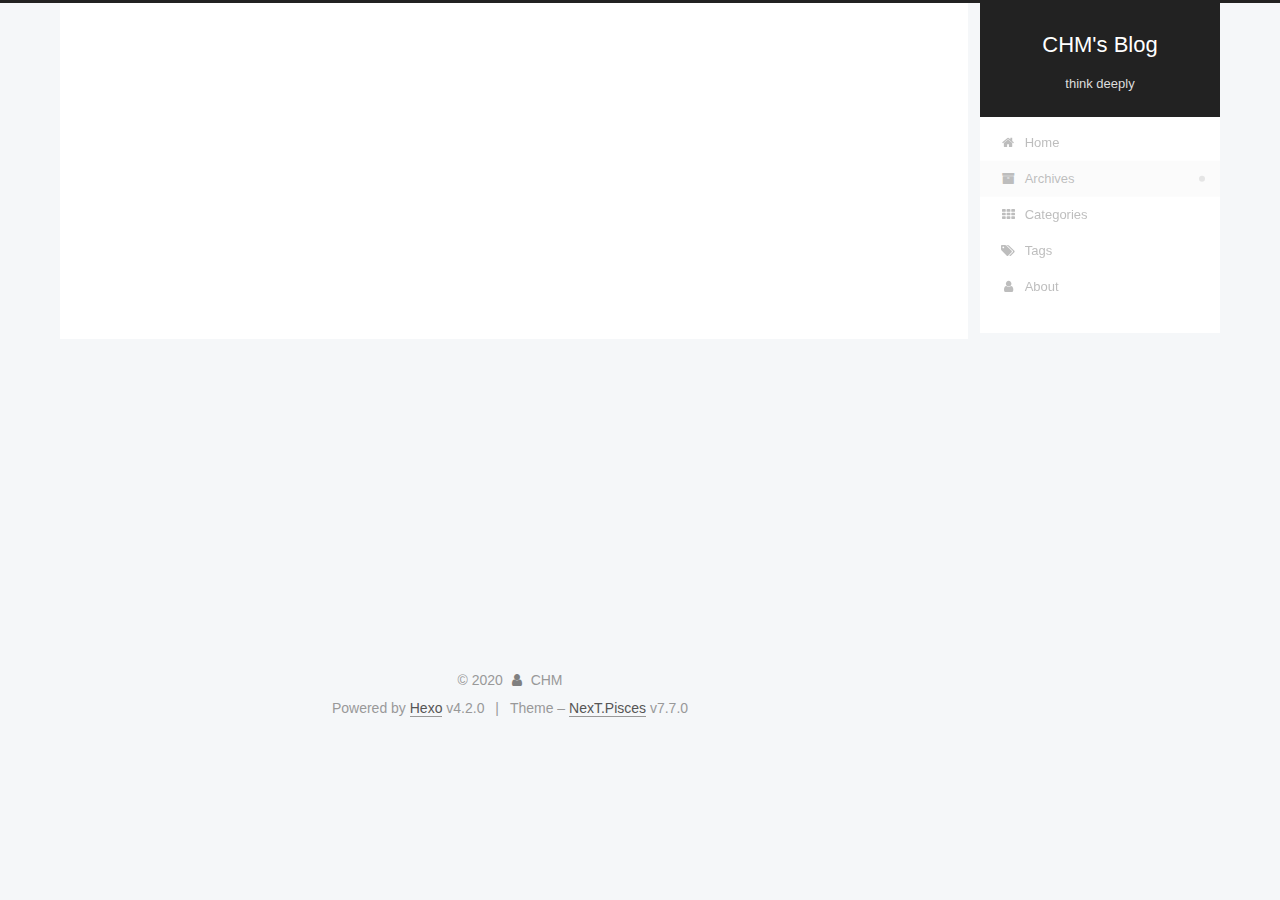
==== commit 4fba60cd: "Site updated: 2020-01-18 12:35:58" ====
--- a/archives/index.html
+++ b/archives/index.html
@@ -46,12 +46,12 @@
   };
 </script>
 
-  <meta name="description" content="Lifelong learning...">
+  <meta name="description" content="Blog 只作为日常学习笔记使用，如果能给读者带来启发，深表荣幸...">
 <meta property="og:type" content="website">
 <meta property="og:title" content="CHM&#39;s Blog">
 <meta property="og:url" content="https://chm994483868.github.io/archives/index.html">
 <meta property="og:site_name" content="CHM&#39;s Blog">
-<meta property="og:description" content="Lifelong learning...">
+<meta property="og:description" content="Blog 只作为日常学习笔记使用，如果能给读者带来启发，深表荣幸...">
 <meta property="og:locale" content="en_US">
 <meta property="article:author" content="CHM">
 <meta property="article:tag" content="Swift">
@@ -283,7 +283,7 @@
     <img class="site-author-image" itemprop="image" alt="CHM"
       src="/images/%E6%93%85%E9%95%BF%E6%8D%89%E5%BC%84%E7%9A%84%E9%AB%98%E6%9C%A8%E5%90%8C%E5%AD%A6_2.jpg">
   <p class="site-author-name" itemprop="name">CHM</p>
-  <div class="site-description" itemprop="description">Lifelong learning...</div>
+  <div class="site-description" itemprop="description">Blog 只作为日常学习笔记使用，如果能给读者带来启发，深表荣幸...</div>
 </div>
 <div class="site-state-wrap motion-element">
   <nav class="site-state">
--- a/css/main.css
+++ b/css/main.css
@@ -1158,7 +1158,7 @@
 }
 .links-of-author a::before,
 .links-of-author span.exturl::before {
-  background: #7fcdf5;
+  background: #e7a7ff;
   border-radius: 50%;
   content: ' ';
   display: inline-block;
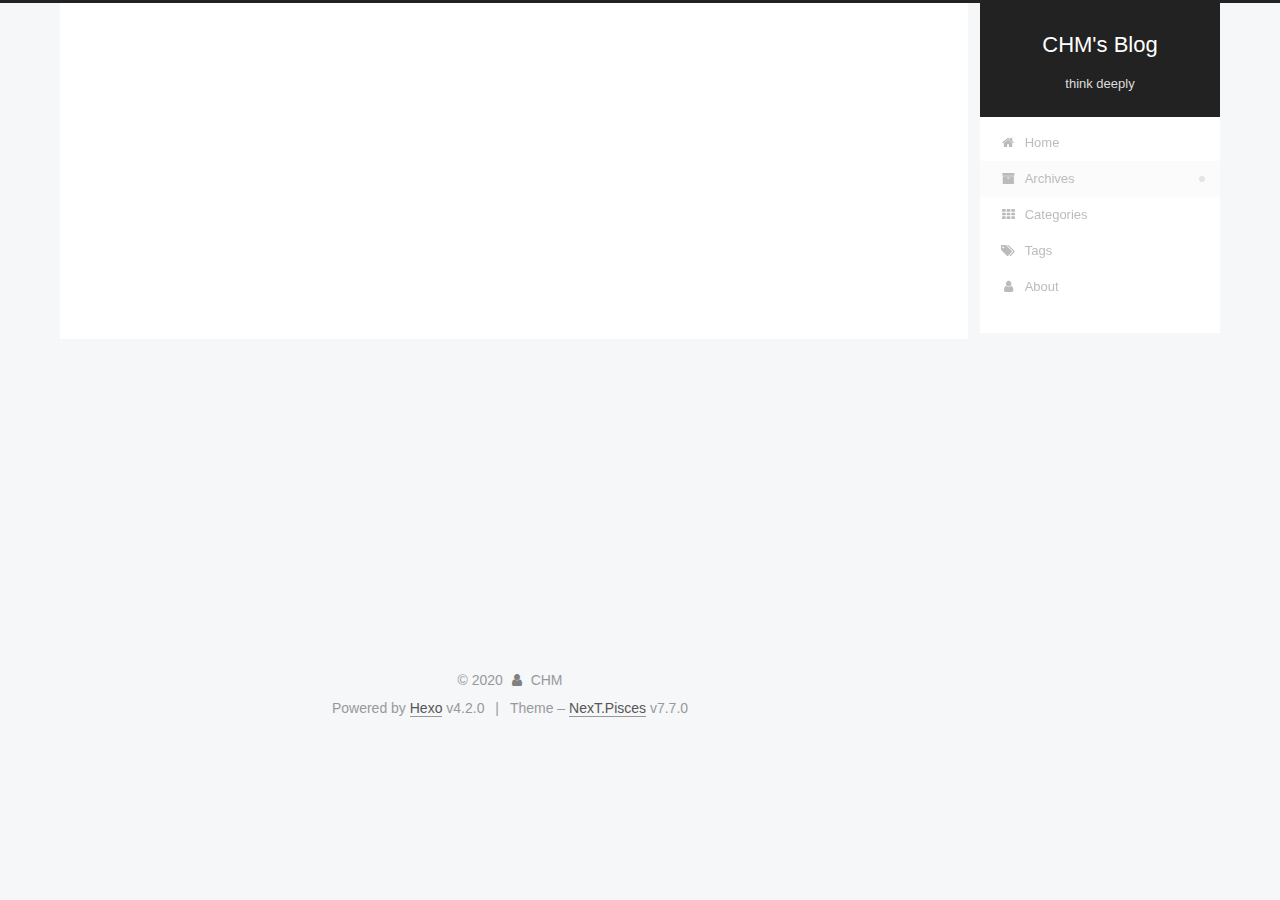
==== commit 2b0bd9ea: "Site updated: 2020-01-21 16:11:57" ====
--- a/archives/index.html
+++ b/archives/index.html
@@ -209,7 +209,7 @@
 
       <h2 class="post-title">
           <a class="post-title-link" href="/2020/01/17/hello-world/" itemprop="url">
-            <span itemprop="name">Hello World</span>
+            <span itemprop="name">什么是 Objective-C 中的 meta-class(元类)?</span>
           </a>
       </h2>
 
--- a/css/main.css
+++ b/css/main.css
@@ -1158,7 +1158,7 @@
 }
 .links-of-author a::before,
 .links-of-author span.exturl::before {
-  background: #e7a7ff;
+  background: #ffc936;
   border-radius: 50%;
   content: ' ';
   display: inline-block;
